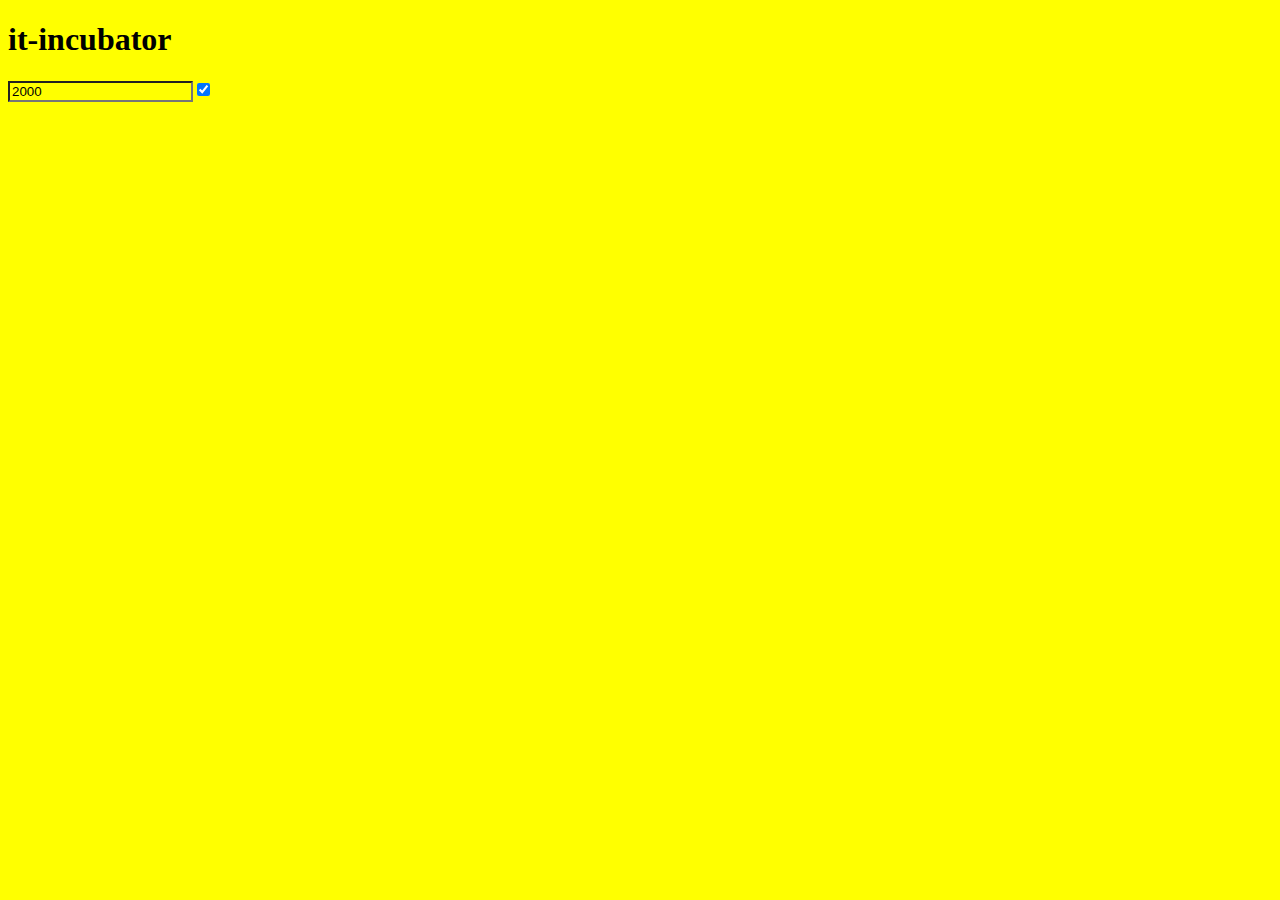
==== index.html @ 77eb152c "created object playlist" ====
<!DOCTYPE html>
<html lang="en">
  <head>
    <meta charset="UTF-8" />
    <meta name="viewport" content="width-device-width, initial-scale=1.0" />
    <meta http-equiv="X-UA-Compatible" content="ie=edge" />
    <title>Pre course homeworks</title>
    <link rel="stylesheet" href="style.css">
  </head>

  <body>
    <!-- Lesson 1 -->
    <script src="./pre-course-hw-js/lesson-01/02.js"></script>
    <script src="./pre-course-hw-js/lesson-01/03.js"></script>
    <script src="./pre-course-hw-js/lesson-01/04.js"></script>
    <script src="./pre-course-hw-js/lesson-01/05.js"></script>
    <script src="./pre-course-hw-js/lesson-01/06.js"></script>
    <script src="./pre-course-hw-js/lesson-01/07.js"></script>
    <script src="./pre-course-hw-js/lesson-01/index.js"></script>
    <script src="./pre-course-hw-js/lesson-01/player.js"></script>

    <!-- Lesson 2 -->
    <script src="./pre-course-hw-js/lesson-02/01.js"></script>

    <!-- Lesson 3 -->
    <script src="./pre-course-hw-js/lesson-03/01.js"></script>

    <!-- Lesson 4 -->
    <script src="./pre-course-hw-js/lesson-04/01.js"></script>
  </body>
</html>
---- style.css ----
* {
    background: yellow;
}
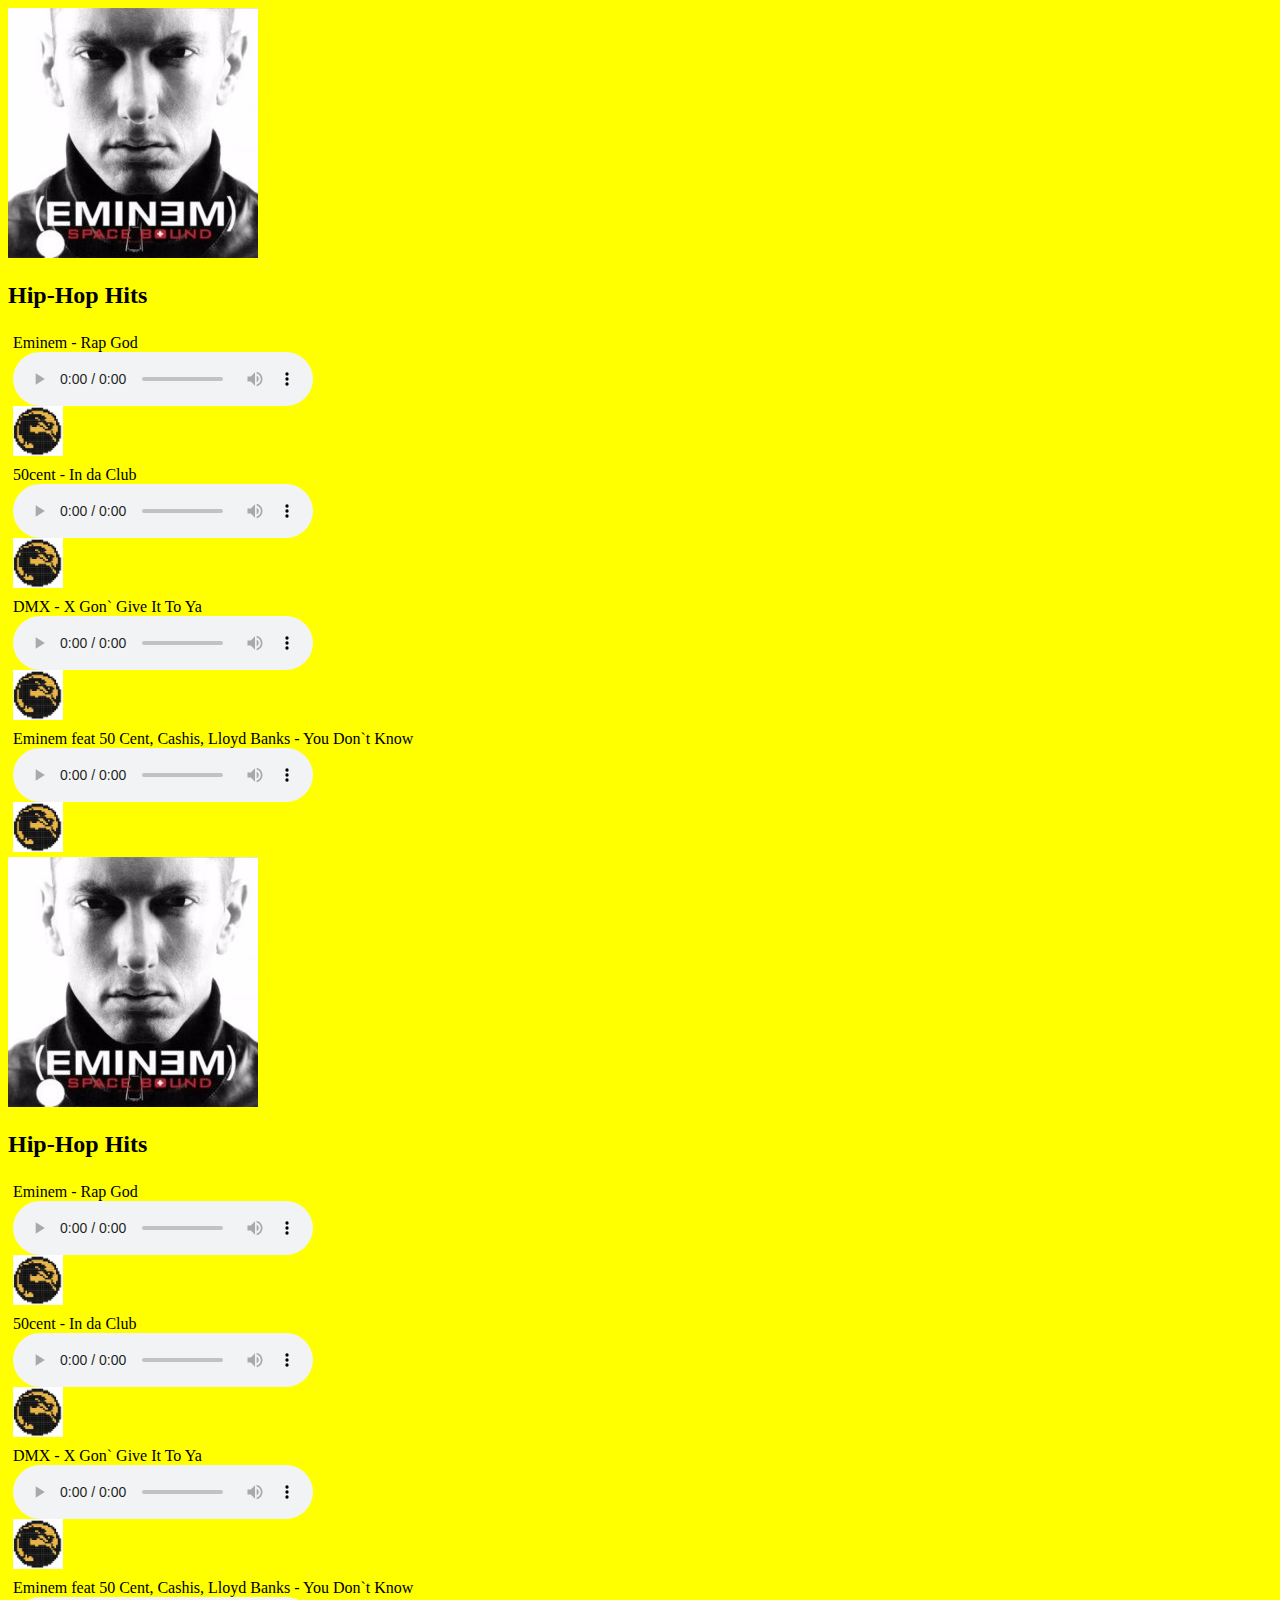
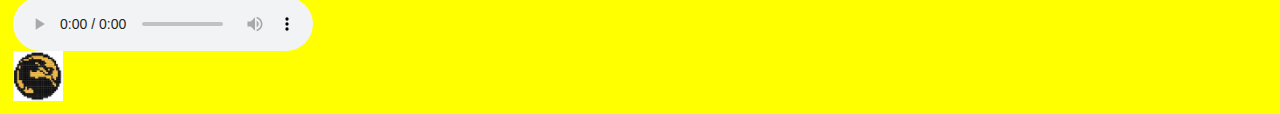
==== commit e88c3795: "add render track function" ====
--- a/index.html
+++ b/index.html
@@ -10,13 +10,13 @@
 
   <body>
     <!-- Lesson 1 -->
-    <script src="./pre-course-hw-js/lesson-01/02.js"></script>
-    <script src="./pre-course-hw-js/lesson-01/03.js"></script>
-    <script src="./pre-course-hw-js/lesson-01/04.js"></script>
-    <script src="./pre-course-hw-js/lesson-01/05.js"></script>
-    <script src="./pre-course-hw-js/lesson-01/06.js"></script>
-    <script src="./pre-course-hw-js/lesson-01/07.js"></script>
-    <script src="./pre-course-hw-js/lesson-01/index.js"></script>
+    <!-- <script src="./pre-course-hw-js/lesson-01/02.js"></script> -->
+    <!-- <script src="./pre-course-hw-js/lesson-01/03.js"></script> -->
+    <!-- <script src="./pre-course-hw-js/lesson-01/04.js"></script> -->
+    <!-- <script src="./pre-course-hw-js/lesson-01/05.js"></script> -->
+    <!-- <script src="./pre-course-hw-js/lesson-01/06.js"></script> -->
+    <!-- <script src="./pre-course-hw-js/lesson-01/07.js"></script> -->
+    <!-- <script src="./pre-course-hw-js/lesson-01/index.js"></script> -->
     <script src="./pre-course-hw-js/lesson-01/player.js"></script>
 
     <!-- Lesson 2 -->
--- a/style.css
+++ b/style.css
@@ -1,3 +1,16 @@
 * {
     background: yellow;
+    box-sizing: border-box;
+}
+
+div {
+    display: flex;
+    flex-direction: column;
+    flex-wrap: wrap;
+
+    padding: 5px;
+}
+
+img {
+    max-width: 250px;
 }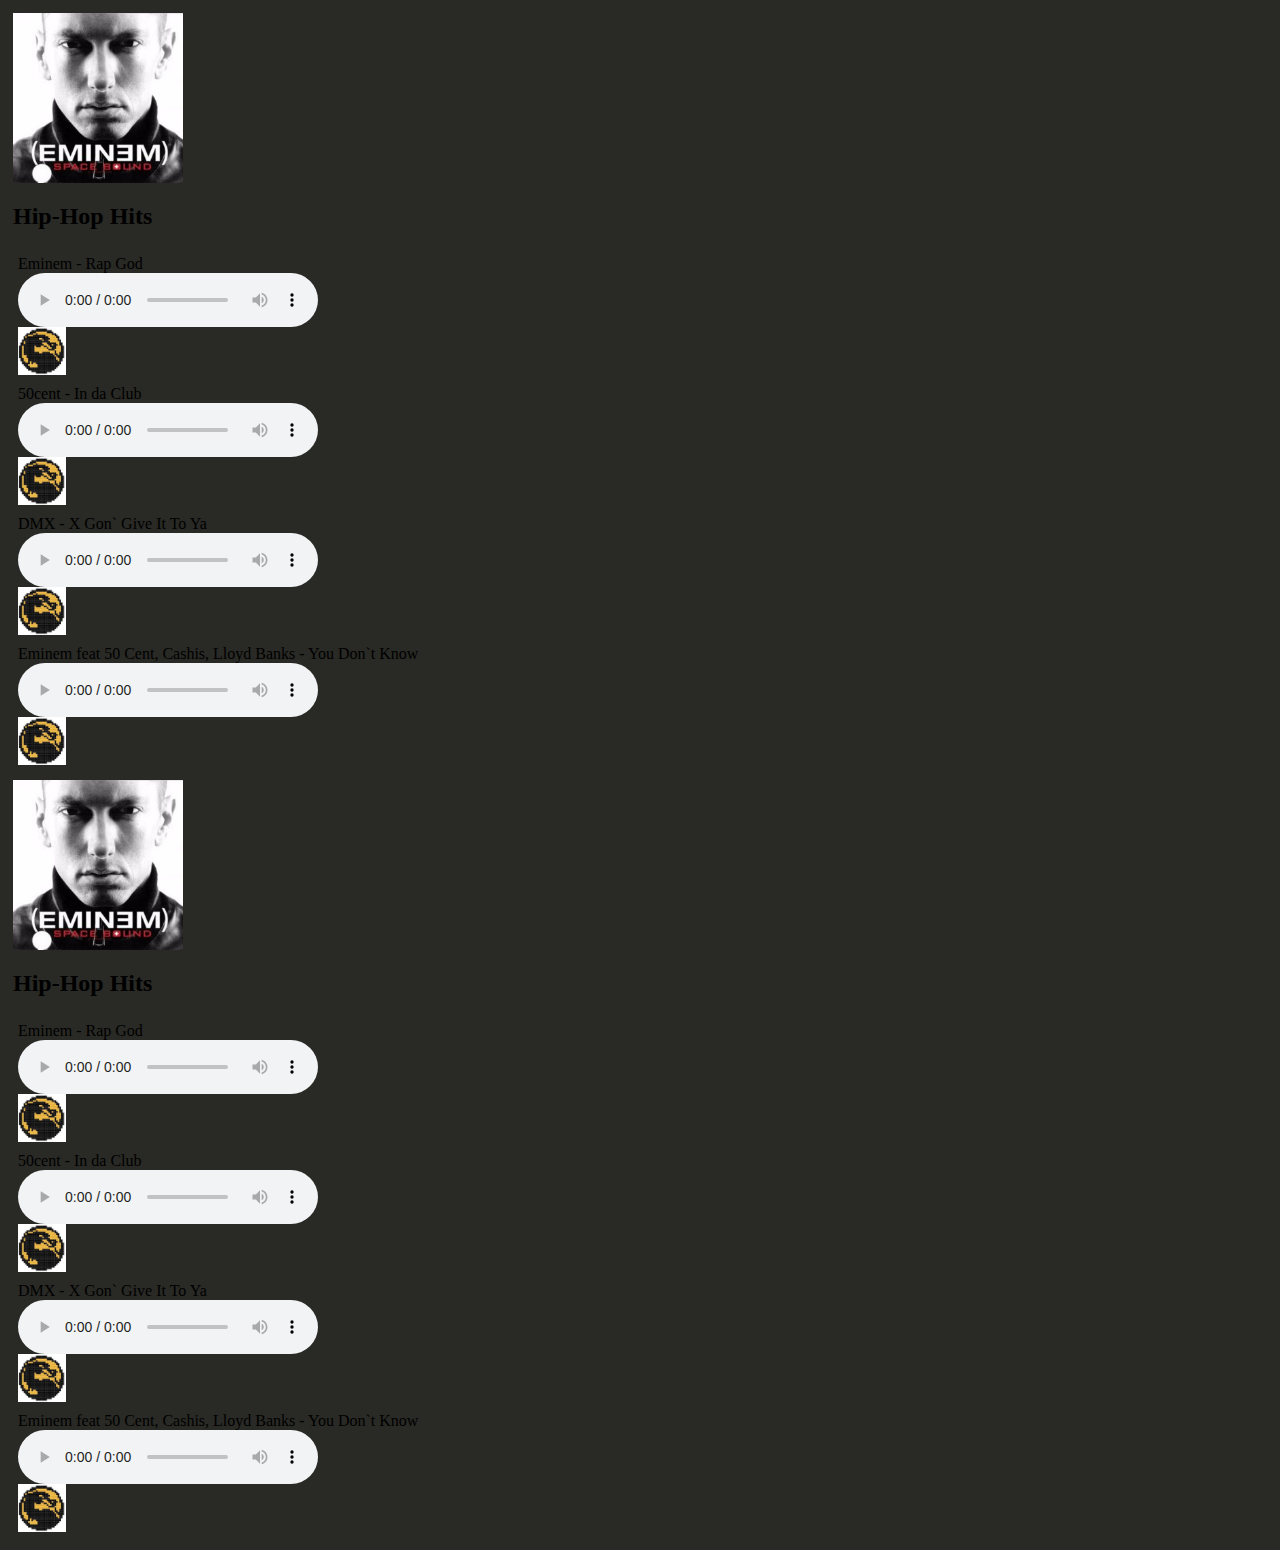
==== commit 907768cd: "upgrade structure for added style" ====
--- a/index.html
+++ b/index.html
@@ -9,6 +9,13 @@
   </head>
 
   <body>
+    <div class="container_1">
+      
+    </div>
+
+    <div class="container_2">
+      
+    </div>
     <!-- Lesson 1 -->
     <!-- <script src="./pre-course-hw-js/lesson-01/02.js"></script> -->
     <!-- <script src="./pre-course-hw-js/lesson-01/03.js"></script> -->
--- a/style.css
+++ b/style.css
@@ -1,5 +1,5 @@
 * {
-    background: yellow;
+    background: rgb(41, 41, 37);
     box-sizing: border-box;
 }
 
@@ -12,5 +12,15 @@
 }
 
 img {
-    max-width: 250px;
+    max-width: 170px;
+    max-height: 176px;
+}
+
+.container_1 {
+    display: flex;
+    margin: 0;
+}
+.container_2 {
+    display: flex;
+    margin: 0;
 }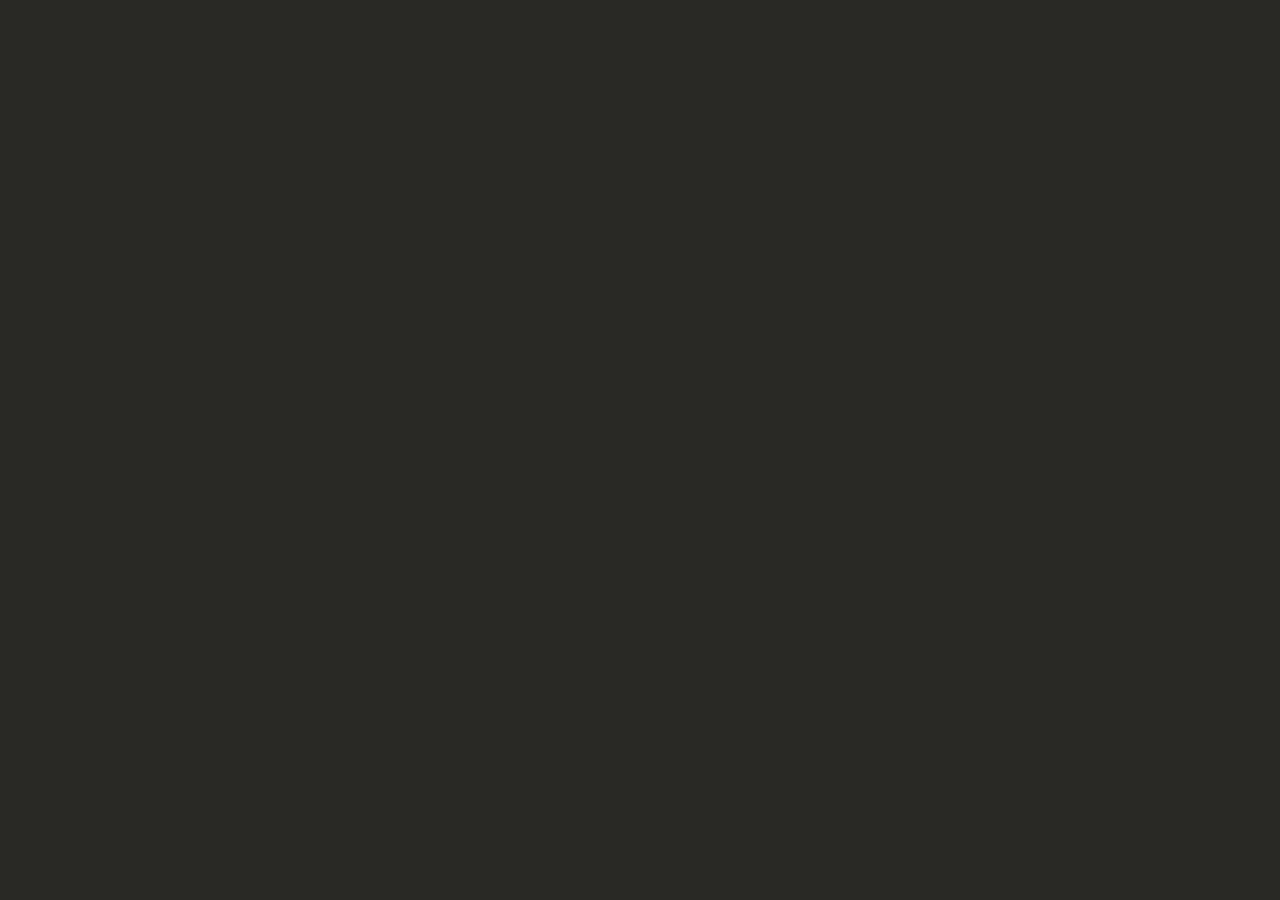
==== commit 5e8dc576: "added object playlist" ====
--- a/index.html
+++ b/index.html
@@ -24,7 +24,7 @@
     <!-- <script src="./pre-course-hw-js/lesson-01/06.js"></script> -->
     <!-- <script src="./pre-course-hw-js/lesson-01/07.js"></script> -->
     <!-- <script src="./pre-course-hw-js/lesson-01/index.js"></script> -->
-    <script src="./pre-course-hw-js/lesson-01/player.js"></script>
+    <!-- <script src="./pre-course-hw-js/lesson-01/player.js"></script> -->
 
     <!-- Lesson 2 -->
     <script src="./pre-course-hw-js/lesson-02/01.js"></script>
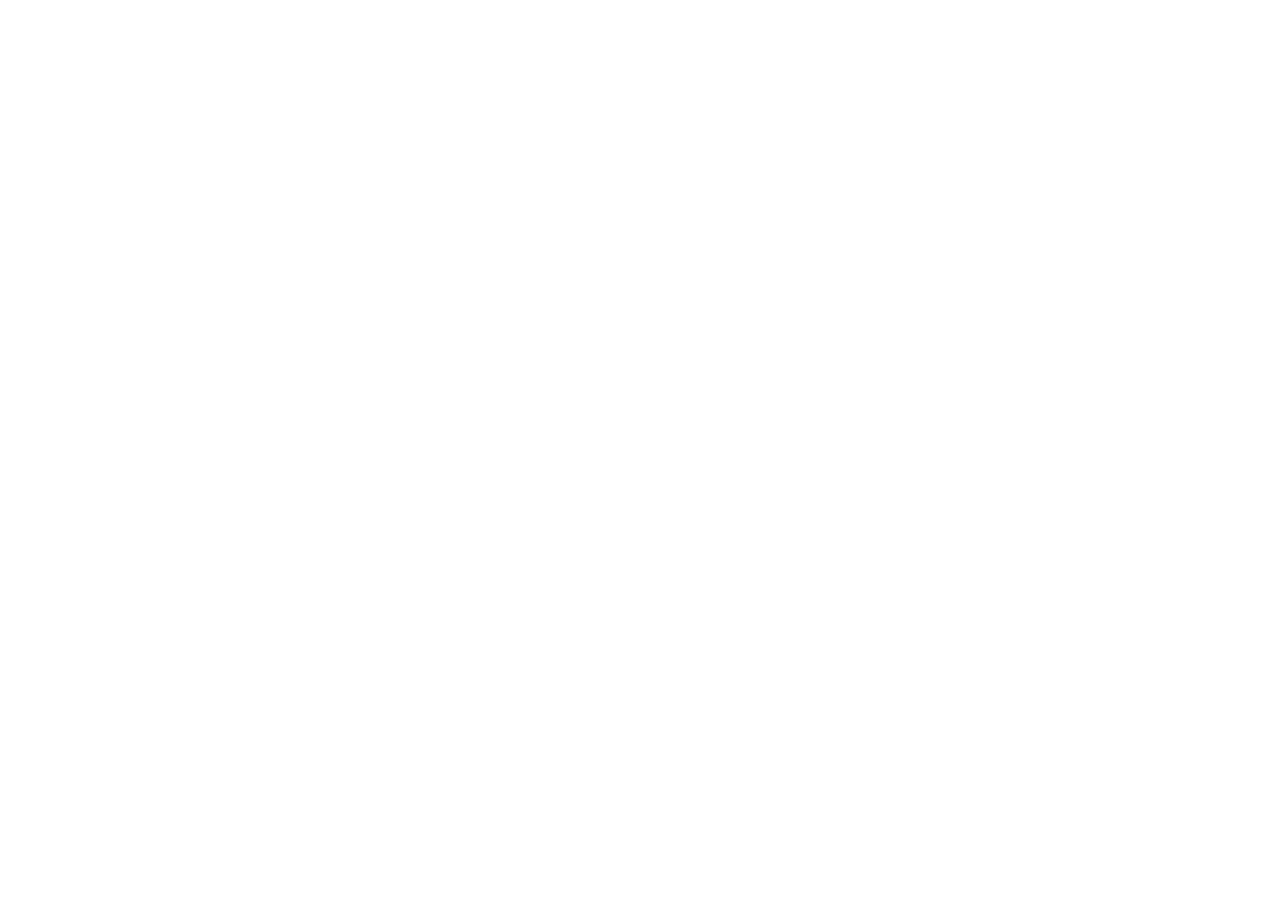
==== commit 9314ab37: "add playlist object and add render function, called the function" ====
--- a/index.html
+++ b/index.html
@@ -27,7 +27,9 @@
     <!-- <script src="./pre-course-hw-js/lesson-01/player.js"></script> -->
 
     <!-- Lesson 2 -->
-    <script src="./pre-course-hw-js/lesson-02/01.js"></script>
+    <!-- <script src="./pre-course-hw-js/lesson-02/01.js"></script> -->
+    <!-- <script src="./pre-course-hw-js/lesson-02/02.js"></script> -->
+    <script src="./pre-course-hw-js/lesson-02/03.js"></script>
 
     <!-- Lesson 3 -->
     <script src="./pre-course-hw-js/lesson-03/01.js"></script>
--- a/style.css
+++ b/style.css
@@ -1,15 +1,15 @@
 * {
-    background: rgb(41, 41, 37);
+    /* background: rgb(41, 41, 37); */
     box-sizing: border-box;
 }
 
-div {
+/* div {
     display: flex;
     flex-direction: column;
     flex-wrap: wrap;
 
     padding: 5px;
-}
+} */
 
 img {
     max-width: 170px;
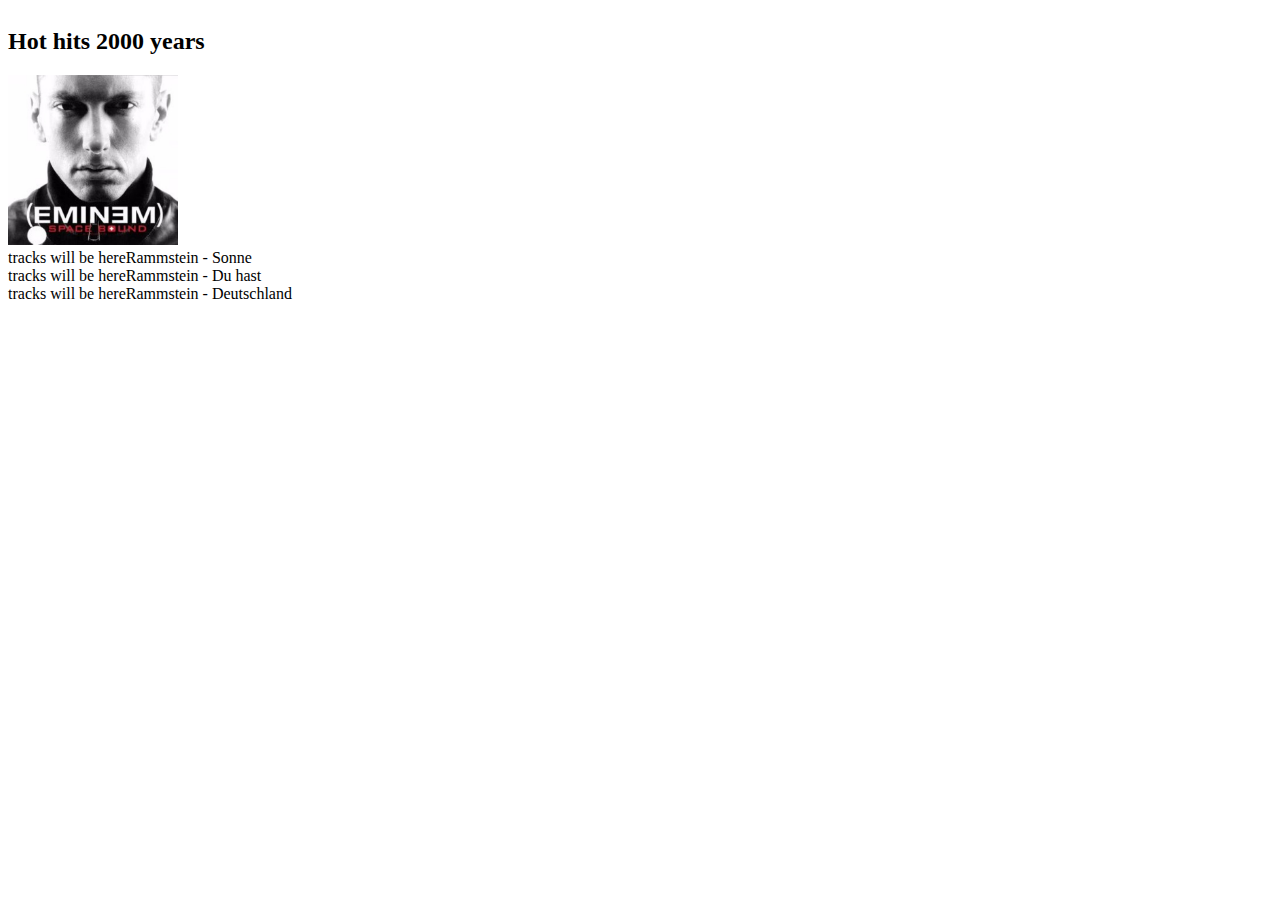
==== commit 99acea46: "optimaze render tracks algoritm" ====
--- a/index.html
+++ b/index.html
@@ -36,5 +36,8 @@
 
     <!-- Lesson 4 -->
     <script src="./pre-course-hw-js/lesson-04/01.js"></script>
+
+    <!-- test -->
+    <script src="./pre-course-hw-js/lesson-02/00.js"></script>
   </body>
 </html>
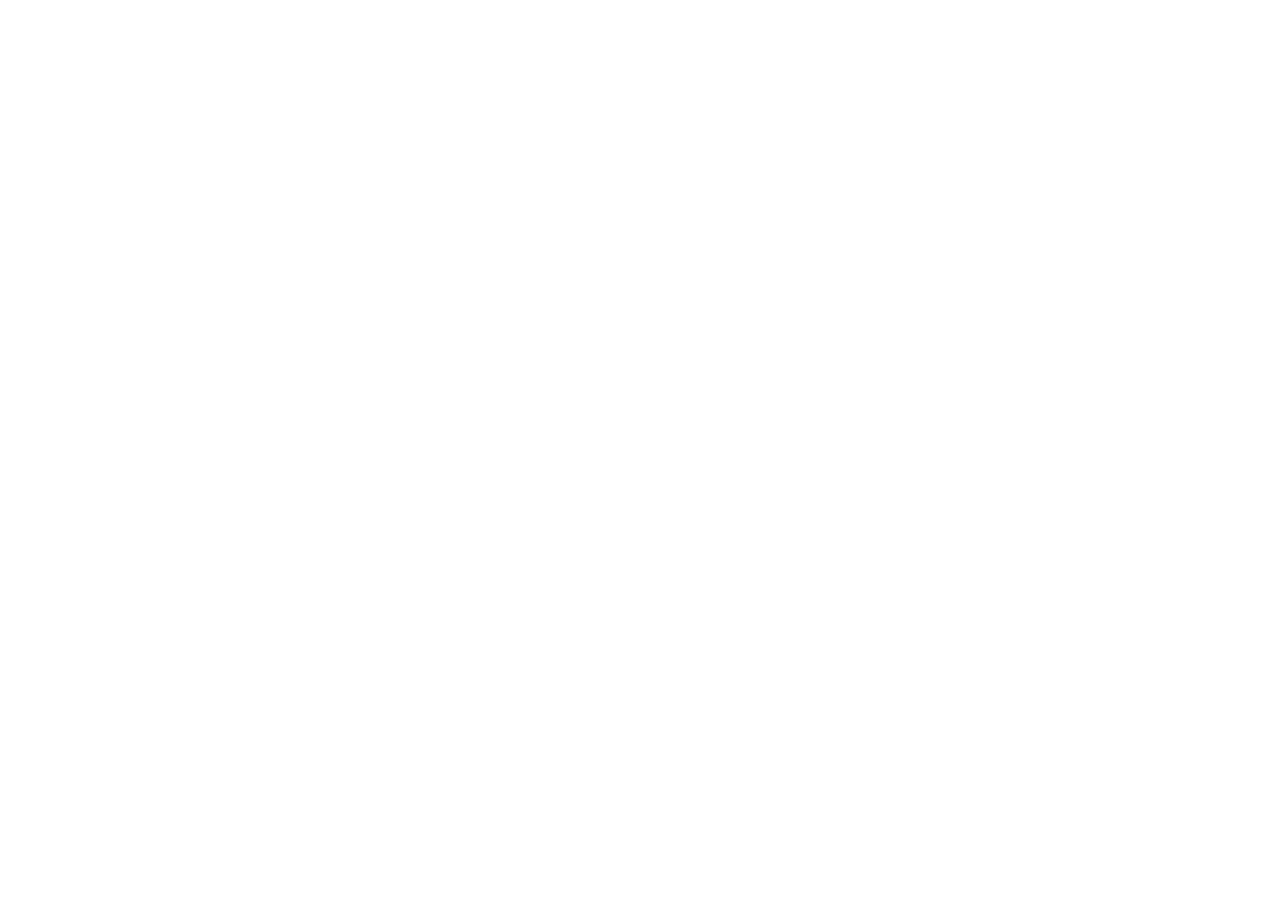
==== commit 5ced5f6e: "finish work with modules" ====
--- a/index.html
+++ b/index.html
@@ -29,15 +29,16 @@
     <!-- Lesson 2 -->
     <!-- <script src="./pre-course-hw-js/lesson-02/01.js"></script> -->
     <!-- <script src="./pre-course-hw-js/lesson-02/02.js"></script> -->
-    <script src="./pre-course-hw-js/lesson-02/03.js"></script>
+    <!-- <script src="./pre-course-hw-js/lesson-02/03.js"></script> -->
 
     <!-- Lesson 3 -->
-    <script src="./pre-course-hw-js/lesson-03/01.js"></script>
+    <!-- <script src="./pre-course-hw-js/lesson-03/01.js"></script> -->
 
     <!-- Lesson 4 -->
-    <script src="./pre-course-hw-js/lesson-04/01.js"></script>
+    <!-- <script src="./pre-course-hw-js/lesson-04/01.js"></script> -->
 
     <!-- test -->
-    <script src="./pre-course-hw-js/lesson-02/00.js"></script>
+    <!-- <script src="./pre-course-hw-js/lesson-02/00.js"></script> -->
+    <script src="./pre-course-hw-js/lesson-02/main.js" type="module"></script>
   </body>
 </html>
